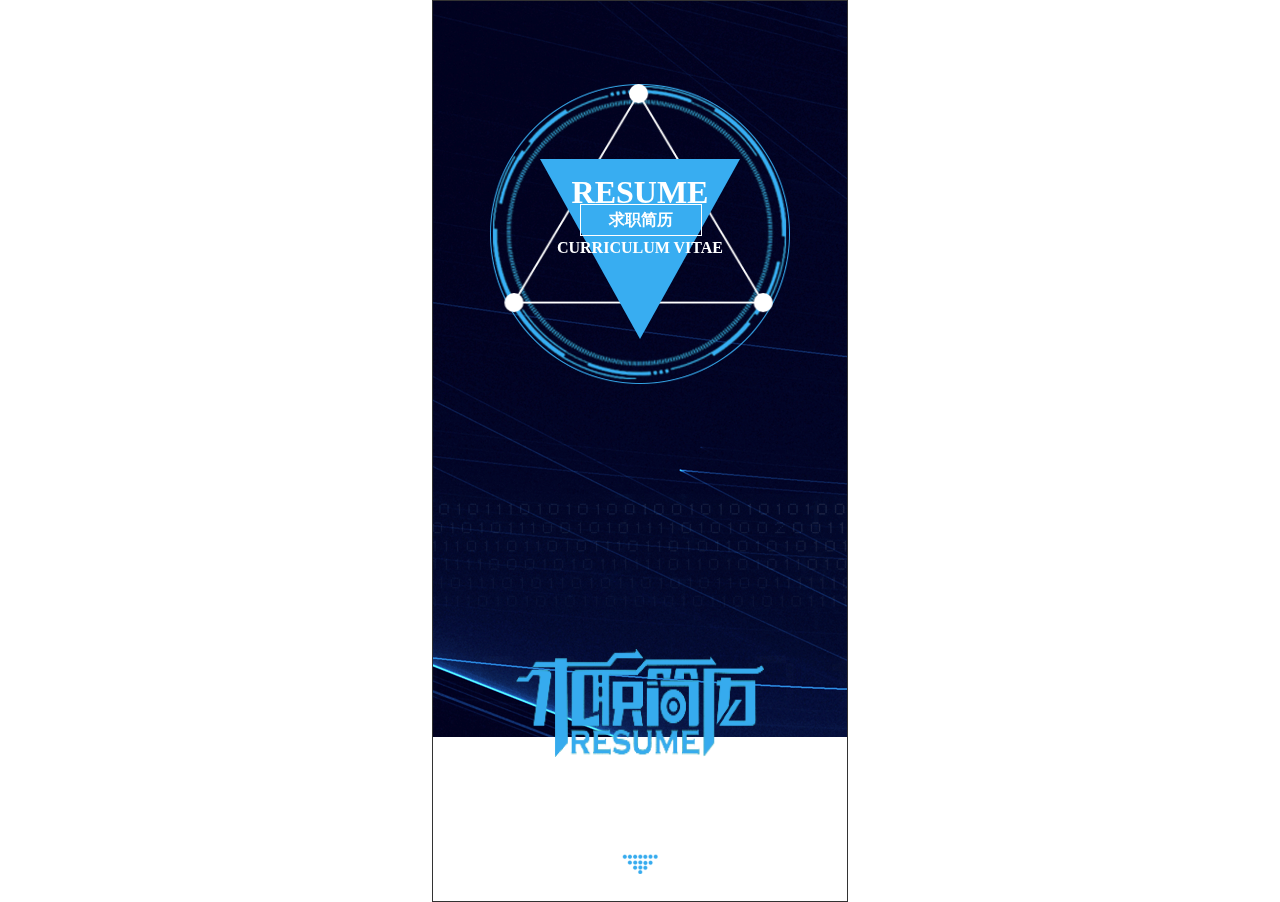
==== index.html @ 49ba06ec "我上传了个人简历" ====
<!DOCTYPE html>
<html>

<head>
    <meta charset="utf-8">
    <!-- SEO  -->
    <!--<meta name="keywords" content="" />
    <meta name="description" content="" />
    <meta name="author" content="" />-->
    <!-- 苹果专用 -->
    <meta name="apple-mobile-web-app-capable" content="yes" />
    <meta name="apple-mobile-web-app-status-bar-style" content="blank" />
    <meta name="format-detection" content="telephone=no" />
    <!-- 简单移动端适配 -->
   	<meta name="viewport" content="width=device-width,initial-scale=1.0,maximum-scale=1.0,user-scalable=no" />
    <!-- 图标 -->
	<!--<link rel="shortcut icon" href="">-->
    
    <title>个人简历</title>
    <link rel="stylesheet" href="./css/animate.min.css">
    <link rel="stylesheet" href="./css/swiper-3.3.1.min.css" />
    <link rel="stylesheet" href="./css/index.css" />
    <link rel="stylesheet" href="./icon/iconfont.css" />
</head>

<body>
	<section id="cont">
		<div class="swiper-container">
		    <div class="swiper-wrapper">
		       	<div class="swiper-slide item1">
		       		<div class="box">
		       			<div>
		       				<span class="ani" swiper-animate-effect="fadeIn" swiper-animate-duration="0.5s" swiper-animate-delay="0.3s">
		       					<canvas id="triangle" width="313" height="313"></canvas>
		       				</span>		       					       					
		       				<div class="ani" swiper-animate-effect="fadeIn" swiper-animate-duration="0.5s" swiper-animate-delay="0.7s"></div>
		       				<h1 class="ani" swiper-animate-effect="fadeInLeft" swiper-animate-duration="0.5s" swiper-animate-delay="1.1s">RESUME</h1>
		       				<p class="ani" swiper-animate-effect="fadeInLeft" swiper-animate-duration="0.5s" swiper-animate-delay="1.5s">求职简历</p>
	       					<p class="ani" swiper-animate-effect="fadeInLeft" swiper-animate-duration="0.5s" swiper-animate-delay="1.9s">CURRICULUM VITAE</p>
		       				
		       			</div>
		       			<img class="rotateBg" src="./img/rotateBg1.png" alt="rotateBg1.png" />
		       		</div>
		       		<img class="theme ani" src="./img/theme.png" alt="thtme.png" swiper-animate-effect="bounceInLeft" swiper-animate-duration="0.5s" swiper-animate-delay="2.3s"/>
		       	</div>
		       	<div class="swiper-slide item2">
		       		<h1>个人简介</h1>
		       		<div class="portrait">
		       			<img class="rotateBg" src="./img/rotateBg2.png" alt="rotateBg2.png" />
		       			<img src="./img/portrait.png" alt="portrait.png" />
		       		</div>		       		
		       		<div class="box">
		       			<div class="frame1 ani" swiper-animate-effect="bounceInLeft" swiper-animate-duration="0.5s" swiper-animate-delay="0.3s"></div>
		       			<div class="frame2 ani" swiper-animate-effect="bounceInUp" swiper-animate-duration="0.5s" swiper-animate-delay="0.6s"></div>
		       			<div class="frame3 ani" swiper-animate-effect="bounceInRight" swiper-animate-duration="0.5s" swiper-animate-delay="0.9s"></div>
		       			<div class="frame4 ani" swiper-animate-effect="bounceInDown" swiper-animate-duration="0.5s" swiper-animate-delay="1.2s"></div>		       			
	       				<p class="ani" swiper-animate-effect="fadeInLeft" swiper-animate-duration="0.5s" swiper-animate-delay="1.7s">姓名： 叶邦檬</p>
	       				<p class="ani" swiper-animate-effect="fadeInRight" swiper-animate-duration="0.5s" swiper-animate-delay="2.0s">学历： 本科</p>
	       				<p class="ani" swiper-animate-effect="fadeInLeft" swiper-animate-duration="0.5s" swiper-animate-delay="2.3s">专业： 计算机科学与技术</p>
	       				<p class="ani" swiper-animate-effect="fadeInRight" swiper-animate-duration="0.5s" swiper-animate-delay="2.6s">毕业院校： 杭州师范大学钱江学院</p>
	       				<p class="ani" swiper-animate-effect="fadeInLeft" swiper-animate-duration="0.5s" swiper-animate-delay="2.9s">工作经验： 1-2年</p>	       						       			
		       		</div>
		       	</div>
		       	<div class="swiper-slide item3">
		       		<h1>专业技能</h1>
		       		<div class="centerBox">
		       			<div></div>
		       		</div>
		       		
		       		<div class="skillBox">
		       			<div>
		       				<span class="ani" swiper-animate-effect="newFlipInY" swiper-animate-duration="0.5s" swiper-animate-delay="0.4s">html5</span>
		       			</div>
		       			<div>
		       				<span class="ani" swiper-animate-effect="newFlipInY" swiper-animate-duration="0.5s" swiper-animate-delay="0.8s">css/css3</span>
		       			</div>
		       			<div>
		       				<span class="ani" swiper-animate-effect="newFlipInY" swiper-animate-duration="0.5s" swiper-animate-delay="1.2s">javascript</span>
		       			</div>
		       			<div>
		       				<span class="ani" swiper-animate-effect="newFlipInY" swiper-animate-duration="0.5s" swiper-animate-delay="1.6s">jQuery</span>		       		
		       			</div>
		       		</div>
		       		<div class="bottomBox"></div>
		       		<div class="dropLine">
		       			<div class="line1"></div>
		       			<div class="line2"></div>
		       			<div class="line3"></div>
		       			<div class="line4"></div>
		       			<div class="line5"></div>
		       			<div class="line6"></div>
		       			<div class="line7"></div>
		       		</div>
		       	</div>
		       	<div class="swiper-slide item4">
		       		<h1>专业技能</h1>
		       		<div class="centerBox">
		       			<div></div>
		       		</div>
		       		
		       		<div class="skillBox">
		       			<div>
		       				<span class="ani" swiper-animate-effect="newFlipInY" swiper-animate-duration="0.5s" swiper-animate-delay="0.4s">swiper</span>
		       			</div>
		       			<div>
		       				<span class="ani" swiper-animate-effect="newFlipInY" swiper-animate-duration="0.5s" swiper-animate-delay="0.8s">gulp</span>
		       			</div>
		       			<div>
		       				<span class="ani" swiper-animate-effect="newFlipInY" swiper-animate-duration="0.5s" swiper-animate-delay="1.2s">bootstrap</span>
		       			</div>
		       			<div>
		       				<span class="ani" swiper-animate-effect="newFlipInY" swiper-animate-duration="0.5s" swiper-animate-delay="1.6s">AngularJs</span>
		       			</div>
		       		</div>
		       		<div class="bottomBox"></div>
		       		<div class="dropLine">
		       			<div class="line1"></div>
		       			<div class="line2"></div>
		       			<div class="line3"></div>
		       			<div class="line4"></div>
		       			<div class="line5"></div>
		       			<div class="line6"></div>
		       			<div class="line7"></div>
		       		</div>
		       	</div>
		       	<div class="swiper-slide item5">
		       		<img class="bg" src="./img/item4_bg.png" alt="item4_bg.png" />
		       		<h1>工作经验</h1>
		       		<div class="box">
		       			<h1 class="ani" swiper-animate-effect="rotateIn" swiper-animate-duration="0.5s" swiper-animate-delay="0.4s">1</h1>		       			
		       		</div>
		       		<span class="ani" swiper-animate-effect="fadeInRight" swiper-animate-duration="0.5s" swiper-animate-delay="0.8s">For example:</span>
		       		<span class="ani" swiper-animate-effect="fadeInLeft" swiper-animate-duration="0.5s" swiper-animate-delay="1.2s">For example:</span>
		       		<span class="ani" swiper-animate-effect="fadeInRight" swiper-animate-duration="0.5s" swiper-animate-delay="1.6s">For example:</span>
		       	</div>
		       	<div class="swiper-slide item6">
		       		<img class="bg" src="./img/item4_bg.png" alt="item4_bg.png" />
		       		<h1>工作经验</h1>		      	
		       		<div class="box">
		       			<h1 class="ani" swiper-animate-effect="rotateIn" swiper-animate-duration="0.5s" swiper-animate-delay="0.4s">2</h1>		       			
		       		</div>
		       		<span class="ani" swiper-animate-effect="fadeInRight" swiper-animate-duration="0.5s" swiper-animate-delay="0.8s">For example:</span>
		       		<span class="ani" swiper-animate-effect="fadeInLeft" swiper-animate-duration="0.5s" swiper-animate-delay="1.2s">For example:</span>
		       		<span class="ani" swiper-animate-effect="fadeInRight" swiper-animate-duration="0.5s" swiper-animate-delay="1.6s">For example:</span>
		       	</div>
		       	<div class="swiper-slide item7">
		       		<img class="bg" src="./img/item5_bg.png" alt="item5_bg.png" />
		       		<h1>联系方式</h1>
		       		<div class="code ani" swiper-animate-effect="bounceIn" swiper-animate-duration="0.5s" swiper-animate-delay="0.3s"></div>
		       		<div class="connection">
		       			<div>
		       				<span class="iconfont ani" swiper-animate-effect="bounceIn" swiper-animate-duration="0.5s" swiper-animate-delay="0.6s">&#xe601;</span>
		       				<p class="ani" swiper-animate-effect="bounceIn" swiper-animate-duration="0.5s" swiper-animate-delay="0.9s">+8615868888888</p>
		       			</div>
		       			<div>
		       				<span class="iconfont ani" swiper-animate-effect="bounceIn" swiper-animate-duration="0.5s" swiper-animate-delay="1.2s">&#xe600;</span>
		       				<p class="ani" swiper-animate-effect="bounceIn" swiper-animate-duration="0.5s" swiper-animate-delay="1.5s">41956666</p>
		       			</div>
		       		</div>
		       	</div>		       
		    </div>
		</div>
		<img id="nextBtn" src="./img/nextBtn.png" alt="nextBtn.png"/>
	</section>
	
    <script src="./js/jquery-1.11.0.js"></script>
    <script src="./js/swiper-3.3.1.jquery.min.js"></script>
	<script src="./js/swiper.animate1.0.2.min.js"></script>	
    <script type="text/javascript">
    	$(document).ready(function(){
    		var mySwiper = new Swiper('.swiper-container',{
    			direction: 'vertical',
    			loop: true,
    			onInit: function(swiper){ //Swiper2.x的初始化是onFirstInit
				    swiperAnimateCache(swiper); //隐藏动画元素 
				    swiperAnimate(swiper); //初始化完成开始动画
			   	}, 
			    onSlideChangeEnd: function(swiper){ 
			    	swiperAnimate(swiper); //每个slide切换结束时也运行当前slide动画			    			    
			  	}
    		});
    		
    		(function(){
    			var myCanvas = document.getElementById('triangle')
    			var drawCanvas = myCanvas.getContext('2d');
    			
    			drawCanvas.lineWidth = 2;
    			drawCanvas.fillStyle = '#fff';
    			drawCanvas.strokeStyle = '#fff';
    			
    			drawCanvas.beginPath();
    			drawCanvas.arc(155,10,10,0,2*Math.PI,true);
    			drawCanvas.moveTo(25,228);
    			drawCanvas.arc(25,228,10,0,2*Math.PI,true);
    			drawCanvas.arc(285,228,10,0,2*Math.PI,true);
    			drawCanvas.fill(); 
 			
    			drawCanvas.beginPath();
    			drawCanvas.moveTo(155,10);
    			drawCanvas.lineTo(25,228);
    			drawCanvas.lineTo(285,228);
    			drawCanvas.closePath();   			
    			drawCanvas.stroke();   						
    		})();    		
    	});    	
    </script>
</body>

</html>
---- css/index.css ----
@charset "UTF-8";
html, body {
  width: 100%;
  height: 100%;
  margin: 0;
  padding: 0;
  border: 0;
  font-family: "微软雅黑";
}

div, p, img, h1, h2, canvas {
  margin: 0;
  padding: 0;
}

img {
  border: 0;
}

@media screen and (min-width: 415px) {
  #cont {
    width: 414px !important;
    height: 736px;
    margin: 0 auto;
    border: 1px solid #333;
  }
}
#cont {
  width: 100%;
  height: 100%;
  min-height: 568px;
  position: relative;
}
#cont .swiper-container {
  width: 100%;
  height: 100%;
  background: url(../img/bg.png) 0 0 no-repeat;
}
#cont #nextBtn {
  width: 36px;
  height: 20px;
  position: absolute;
  left: 50%;
  bottom: 3%;
  margin-left: -18px;
  z-index: 99;
  animation: next 1s ease-in-out infinite;
  -webkit-animation: next 1s ease-in-out infinite;
}
@keyframes next {
  0% {
    transform: translateY(0);
    -ms-transform: translateY(0);
    -webkit-transform: translateY(0);
  }
  50% {
    transform: translateY(10px);
    -ms-transform: translateY(10px);
    -webkit-transform: translateY(10px);
  }
  100% {
    transform: translateY(0);
    -ms-transform: translateY(0);
    -webkit-transform: translateY(0);
  }
}
#cont .swiper-slide {
  width: 100%;
  height: 100%;
  min-height: 568px !important;
  color: #fff;
  position: relative;
}
#cont .item1 {
  color: #0bb6db;
}
#cont .item1 .box {
  width: 300px;
  height: 300px;
  margin: 20%;
  position: absolute;
  left: 50%;
  margin-left: -150px;
}
#cont .item1 .box .rotateBg {
  width: 300px;
  height: 300px;
  animation: rotate 5s linear infinite;
  -webkit-animation: rotate 5s linear infinite;
  -moz-animation: rotate 5s linear infinite;
  -ms-animation: rotate 5s linear infinite;
}
@keyframes rotate {
  0% {
    transform: rotate(0);
    -ms-transform: rotate(0);
    -moz-transform: rotate(0);
    -webkit-transform: rotate(0);
  }
  25% {
    transform: rotate(90deg);
    -ms-transform: rotate(90deg);
    -moz-transform: rotate(90deg);
    -webkit-transform: rotate(90deg);
  }
  50% {
    transform: rotate(180deg);
    -ms-transform: rotate(180deg);
    -moz-transform: rotate(180deg);
    -webkit-transform: rotate(180deg);
  }
  75% {
    transform: rotate(270deg);
    -ms-transform: rotate(270deg);
    -moz-transform: rotate(270deg);
    -webkit-transform: rotate(270deg);
  }
  100% {
    transform: rotate(360deg);
    -ms-transform: translateY(360deg);
    -moz-transform: rotate(360deg);
    -webkit-transform: translateY(360deg);
  }
}
#cont .item1 .box > div {
  width: 100%;
  height: 100%;
  position: absolute;
  z-index: 10;
}
#cont .item1 .box > div span {
  width: 100%;
  height: 100%;
  display: block;
  display: flex;
  flex-flow: column;
}
#cont .item1 .box > div > div {
  width: 0;
  height: 0;
  position: absolute;
  left: 50%;
  margin-left: -100px;
  top: 25%;
  z-index: 20;
  border-top: 180px solid #38adf1;
  border-left: 100px solid transparent;
  border-right: 100px solid transparent;
}
#cont .item1 .box > div h1 {
  width: 100%;
  position: absolute;
  z-index: 30;
  top: 30%;
  color: #fff;
  text-align: center;
}
#cont .item1 .box > div p {
  width: 120px;
  height: 20px;
  z-index: 30;
  text-align: center;
  font-size: 16px;
  font-weight: bold;
  padding: 5px 0;
  color: #fff;
}
#cont .item1 .box > div p:nth-of-type(1) {
  position: absolute;
  left: 50%;
  margin-left: -60px;
  border: 1px solid #fff;
  top: 40%;
}
#cont .item1 .box > div p:nth-of-type(2) {
  width: 200px;
  position: absolute;
  left: 50%;
  margin-left: -100px;
  top: 50%;
}
#cont .item1 .theme {
  width: 60%;
  height: 12%;
  position: absolute;
  top: 72%;
  left: 20%;
}
#cont .item2 {
  color: #0bb6db;
}
#cont .item2 > h1 {
  margin-left: 20px;
  margin-top: 20px;
}
#cont .item2 .portrait {
  width: 210px;
  height: 210px;
  position: absolute;
  left: 50%;
  margin-left: -105px;
  top: 8%;
}
#cont .item2 .portrait .rotateBg {
  width: 100%;
  height: 100%;
  animation: rotate 5s linear infinite;
  -webkit-animation: rotate 5s linear infinite;
  -moz-animation: rotate 5s linear infinite;
  -ms-animation: rotate 5s linear infinite;
}
@keyframes rotate {
  0% {
    transform: rotate(0);
    -ms-transform: rotate(0);
    -moz-transform: rotate(0);
    -webkit-transform: rotate(0);
  }
  25% {
    transform: rotate(90deg);
    -ms-transform: rotate(90deg);
    -moz-transform: rotate(90deg);
    -webkit-transform: rotate(90deg);
  }
  50% {
    transform: rotate(180deg);
    -ms-transform: rotate(180deg);
    -moz-transform: rotate(180deg);
    -webkit-transform: rotate(180deg);
  }
  75% {
    transform: rotate(270deg);
    -ms-transform: rotate(270deg);
    -moz-transform: rotate(270deg);
    -webkit-transform: rotate(270deg);
  }
  100% {
    transform: rotate(360deg);
    -ms-transform: translateY(360deg);
    -moz-transform: rotate(360deg);
    -webkit-transform: translateY(360deg);
  }
}
#cont .item2 .portrait img:nth-of-type(2) {
  position: absolute;
  left: 50%;
  margin-left: -95px;
  top: 10px;
}
#cont .item2 .box {
  width: 80%;
  height: 50%;
  margin-left: 10%;
  position: relative;
  top: 32%;
}
#cont .item2 .box .frame1 {
  width: 100%;
  height: 50px;
  position: absolute;
  top: 0;
  background: url(../img/frame-top.png) 0 0 no-repeat;
}
#cont .item2 .box .frame2 {
  width: 30px;
  height: 100%;
  position: absolute;
  top: 0;
  right: 0;
  background: url(../img/frame-right.png) no-repeat;
  background-position: bottom;
}
#cont .item2 .box .frame3 {
  width: 88%;
  height: 1px;
  position: absolute;
  left: 2px;
  bottom: 0;
  border-top: 1px solid #38ADF1;
}
#cont .item2 .box .frame4 {
  width: 3px;
  height: 100%;
  position: absolute;
  top: 0;
  background: url(../img/frame-left.png) no-repeat;
  background-position: bottom;
}
#cont .item2 .box p {
  width: 90%;
  height: 25px;
  font-size: 14px;
  margin-left: 10%;
  overflow: hidden;
  color: #fff;
}
#cont .item2 .box p:nth-of-type(1) {
  padding-top: 30%;
}
#cont .item2 .box p ~ p {
  margin-top: 15px;
}
#cont .item3, #cont .item4 {
  color: #0bb6db;
}
#cont .item3 > h1, #cont .item4 > h1 {
  margin-left: 20px;
  margin-top: 20px;
}
#cont .item3 .centerBox, #cont .item4 .centerBox {
  width: 130px;
  height: 130px;
  position: absolute;
  top: 50%;
  left: 50%;
  margin-top: -65px;
  margin-left: -64px;
  background: url(../img/item3_bg1.png) 0 0 no-repeat;
}
#cont .item3 .centerBox > div, #cont .item4 .centerBox > div {
  width: 130px;
  height: 130px;
  background: url(../img/rotate1.png);
  position: absolute;
  top: 0;
  left: 0;
  animation: rotate 5s linear infinite;
  -webkit-animation: rotate 5s linear infinite;
  -moz-animation: rotate 5s linear infinite;
  -ms-animation: rotate 5s linear infinite;
}
@keyframes rotate {
  0% {
    transform: rotate(0);
    -ms-transform: rotate(0);
    -moz-transform: rotate(0);
    -webkit-transform: rotate(0);
  }
  25% {
    transform: rotate(90deg);
    -ms-transform: rotate(90deg);
    -moz-transform: rotate(90deg);
    -webkit-transform: rotate(90deg);
  }
  50% {
    transform: rotate(180deg);
    -ms-transform: rotate(180deg);
    -moz-transform: rotate(180deg);
    -webkit-transform: rotate(180deg);
  }
  75% {
    transform: rotate(270deg);
    -ms-transform: rotate(270deg);
    -moz-transform: rotate(270deg);
    -webkit-transform: rotate(270deg);
  }
  100% {
    transform: rotate(360deg);
    -ms-transform: translateY(360deg);
    -moz-transform: rotate(360deg);
    -webkit-transform: translateY(360deg);
  }
}
#cont .item3 .skillBox, #cont .item4 .skillBox {
  width: 86%;
  height: 70%;
  top: 15%;
  left: 7%;
  position: absolute;
}
#cont .item3 .skillBox div, #cont .item4 .skillBox div {
  width: 127px;
  height: 127px;
  background: url(../img/skillBoxBg.png) 0 0 no-repeat;
  position: absolute;
  z-index: 66;
  display: flex;
  justify-content: center;
  align-items: center;
  color: #fff;
  font-size: 20px;
}
#cont .item3 .skillBox div span, #cont .item4 .skillBox div span {
  display: block;
  width: 105px;
  height: 105px;
  text-align: center;
  line-height: 105px;
}
#cont .item3 .skillBox div:nth-of-type(1), #cont .item4 .skillBox div:nth-of-type(1) {
  top: 0;
  left: 0;
}
#cont .item3 .skillBox div:nth-of-type(1) span, #cont .item4 .skillBox div:nth-of-type(1) span {
  background: url(../img/90percent.png) 0 0 no-repeat;
}
#cont .item3 .skillBox div:nth-of-type(2), #cont .item4 .skillBox div:nth-of-type(2) {
  top: 0;
  right: 0;
}
#cont .item3 .skillBox div:nth-of-type(2) span, #cont .item4 .skillBox div:nth-of-type(2) span {
  background: url(../img/90percent.png) 0 0 no-repeat;
}
#cont .item3 .skillBox div:nth-of-type(3), #cont .item4 .skillBox div:nth-of-type(3) {
  left: 0;
  bottom: 0;
}
#cont .item3 .skillBox div:nth-of-type(3) span, #cont .item4 .skillBox div:nth-of-type(3) span {
  background: url(../img/80percent.png) 0 0 no-repeat;
}
#cont .item3 .skillBox div:nth-of-type(4), #cont .item4 .skillBox div:nth-of-type(4) {
  right: 0;
  bottom: 0;
}
#cont .item3 .skillBox div:nth-of-type(4) span, #cont .item4 .skillBox div:nth-of-type(4) span {
  background: url(../img/80percent.png) 0 0 no-repeat;
}
#cont .item3 .bottomBox, #cont .item4 .bottomBox {
  width: 62px;
  height: 142px;
  background: url(../img/item3_bg2.png);
  position: absolute;
  left: 50%;
  margin-left: -31px;
  bottom: 8%;
}
#cont .item3 .dropLine, #cont .item4 .dropLine {
  width: 100%;
  height: 40px;
  position: absolute;
  bottom: 8%;
  display: flex;
  flex-flow: row;
  justify-content: space-around;
  align-items: flex-end;
}
#cont .item3 .dropLine div, #cont .item4 .dropLine div {
  height: 0px;
  width: 1px;
  border-left: 1px solid #00bbec;
}
#cont .item3 .dropLine .line1, #cont .item4 .dropLine .line1 {
  animation: bounceLine 1s ease-in-out 0.5s infinite;
  -webkit-animation: bounceLine 1s ease-in-out 0.5s infinite;
  -moz-animation: bounceLine 1s ease-in-out 0.5s infinite;
  -ms-animation: bounceLine 1s ease-in-out 0.5s infinite;
}
@keyframes bounceLine {
  0% {
    height: 40px;
  }
  50% {
    height: 0px;
  }
  100% {
    height: 40px;
  }
}
#cont .item3 .dropLine .line2, #cont .item4 .dropLine .line2 {
  animation: bounceLine 1s ease-in-out 1s infinite;
  -webkit-animation: bounceLine 1s ease-in-out 1s infinite;
  -moz-animation: bounceLine 1s ease-in-out 1s infinite;
  -ms-animation: bounceLine 1s ease-in-out 1s infinite;
}
@keyframes bounceLine {
  0% {
    height: 40px;
  }
  50% {
    height: 0px;
  }
  100% {
    height: 40px;
  }
}
#cont .item3 .dropLine .line3, #cont .item4 .dropLine .line3 {
  animation: bounceLine 1s ease-in-out 1.5s infinite;
  -webkit-animation: bounceLine 1s ease-in-out 1.5s infinite;
  -moz-animation: bounceLine 1s ease-in-out 1.5s infinite;
  -ms-animation: bounceLine 1s ease-in-out 1.5s infinite;
}
@keyframes bounceLine {
  0% {
    height: 40px;
  }
  50% {
    height: 0px;
  }
  100% {
    height: 40px;
  }
}
#cont .item3 .dropLine .line4, #cont .item4 .dropLine .line4 {
  animation: bounceLine 1s ease-in-out 2s infinite;
  -webkit-animation: bounceLine 1s ease-in-out 2s infinite;
  -moz-animation: bounceLine 1s ease-in-out 2s infinite;
  -ms-animation: bounceLine 1s ease-in-out 2s infinite;
}
@keyframes bounceLine {
  0% {
    height: 40px;
  }
  50% {
    height: 0px;
  }
  100% {
    height: 40px;
  }
}
#cont .item3 .dropLine .line5, #cont .item4 .dropLine .line5 {
  animation: bounceLine 1s ease-in-out 2.5s infinite;
  -webkit-animation: bounceLine 1s ease-in-out 2.5s infinite;
  -moz-animation: bounceLine 1s ease-in-out 2.5s infinite;
  -ms-animation: bounceLine 1s ease-in-out 2.5s infinite;
}
@keyframes bounceLine {
  0% {
    height: 40px;
  }
  50% {
    height: 0px;
  }
  100% {
    height: 40px;
  }
}
#cont .item3 .dropLine .line6, #cont .item4 .dropLine .line6 {
  animation: bounceLine 1s ease-in-out 3s infinite;
  -webkit-animation: bounceLine 1s ease-in-out 3s infinite;
  -moz-animation: bounceLine 1s ease-in-out 3s infinite;
  -ms-animation: bounceLine 1s ease-in-out 3s infinite;
}
@keyframes bounceLine {
  0% {
    height: 40px;
  }
  50% {
    height: 0px;
  }
  100% {
    height: 40px;
  }
}
#cont .item3 .dropLine .line7, #cont .item4 .dropLine .line7 {
  animation: bounceLine 1s ease-in-out 3.5s infinite;
  -webkit-animation: bounceLine 1s ease-in-out 3.5s infinite;
  -moz-animation: bounceLine 1s ease-in-out 3.5s infinite;
  -ms-animation: bounceLine 1s ease-in-out 3.5s infinite;
}
@keyframes bounceLine {
  0% {
    height: 40px;
  }
  50% {
    height: 0px;
  }
  100% {
    height: 40px;
  }
}
#cont .item4 .skillBox > div:nth-of-type(1) span {
  background: url(../img/80percent.png) 0 0 no-repeat;
}
#cont .item4 .skillBox > div:nth-of-type(2) span {
  background: url(../img/75percent.png) 0 0 no-repeat;
}
#cont .item4 .skillBox > div:nth-of-type(3) span {
  background: url(../img/50percent.png) 0 0 no-repeat;
}
#cont .item4 .skillBox > div:nth-of-type(4) span {
  background: url(../img/50percent.png) 0 0 no-repeat;
}
#cont .item5, #cont .item6 {
  color: #0bb6db;
}
#cont .item5 .bg, #cont .item6 .bg {
  width: 100%;
  height: 100%;
  position: absolute;
  z-index: -9;
}
#cont .item5 > h1, #cont .item6 > h1 {
  color: #0bb6db;
  margin-left: 20px;
  margin-top: 20px;
}
#cont .item5 .box, #cont .item6 .box {
  width: 65px;
  height: 65px;
  background: url(../img/rotateBg3.png) 0 0 no-repeat;
  position: absolute;
  display: inline-flex;
  justify-content: center;
  align-items: center;
  animation: rotate 5s linear infinite;
  -webkit-animation: rotate 5s linear infinite;
  -moz-animation: rotate 5s linear infinite;
  -ms-animation: rotate 5s linear infinite;
}
@keyframes rotate {
  0% {
    transform: rotate(0);
    -ms-transform: rotate(0);
    -moz-transform: rotate(0);
    -webkit-transform: rotate(0);
  }
  25% {
    transform: rotate(90deg);
    -ms-transform: rotate(90deg);
    -moz-transform: rotate(90deg);
    -webkit-transform: rotate(90deg);
  }
  50% {
    transform: rotate(180deg);
    -ms-transform: rotate(180deg);
    -moz-transform: rotate(180deg);
    -webkit-transform: rotate(180deg);
  }
  75% {
    transform: rotate(270deg);
    -ms-transform: rotate(270deg);
    -moz-transform: rotate(270deg);
    -webkit-transform: rotate(270deg);
  }
  100% {
    transform: rotate(360deg);
    -ms-transform: translateY(360deg);
    -moz-transform: rotate(360deg);
    -webkit-transform: translateY(360deg);
  }
}
#cont .item5 .box h1, #cont .item6 .box h1 {
  font-size: 32px;
}
#cont .item5 > div, #cont .item6 > div {
  top: 24%;
  left: 16%;
}
#cont .item5 span, #cont .item6 span {
  display: block;
  position: absolute;
  color: #fff;
}
#cont .item5 span:nth-of-type(1), #cont .item6 span:nth-of-type(1) {
  left: 38%;
  top: 19%;
}
#cont .item5 span:nth-of-type(2), #cont .item6 span:nth-of-type(2) {
  left: 10%;
  top: 39%;
}
#cont .item5 span:nth-of-type(3), #cont .item6 span:nth-of-type(3) {
  left: 17%;
  top: 61%;
}
#cont .item6 > div {
  top: 40%;
  left: 75%;
}
#cont .item7 {
  color: #0bb6db;
}
#cont .item7 .bg {
  width: 100%;
  height: 100%;
  position: absolute;
  z-index: -9;
}
#cont .item7 h1 {
  margin-left: 20px;
  margin-top: 20px;
}
#cont .item7 .code {
  width: 164px;
  height: 164px;
  background-color: #0bb6db;
  position: absolute;
  left: 50%;
  margin-left: -82px;
  top: 36%;
}
#cont .item7 .connection {
  height: 15%;
  position: absolute;
  left: 29%;
  top: 68%;
  display: flex;
  flex-flow: column;
  justify-content: space-around;
}
#cont .item7 .connection div {
  display: flex;
  flex-flow: row;
  justify-content: flex-start;
  align-items: center;
}
#cont .item7 .connection div span {
  font-size: 30px;
}
#cont .item7 .connection div p {
  padding-left: 10px;
}
---- icon/iconfont.css ----
@font-face {font-family: "iconfont";
  src: url('iconfont.eot?t=1476604559'); /* IE9*/
  src: url('iconfont.eot?t=1476604559#iefix') format('embedded-opentype'), /* IE6-IE8 */
  url('iconfont.woff?t=1476604559') format('woff'), /* chrome, firefox */
  url('iconfont.ttf?t=1476604559') format('truetype'), /* chrome, firefox, opera, Safari, Android, iOS 4.2+*/
  url('iconfont.svg?t=1476604559#iconfont') format('svg'); /* iOS 4.1- */
}

.iconfont {
  font-family:"iconfont" !important;
  font-size:16px;
  font-style:normal;
  -webkit-font-smoothing: antialiased;
  -webkit-text-stroke-width: 0.2px;
  -moz-osx-font-smoothing: grayscale;
}
.icon-qq:before { content: "\e600"; }
.icon-shouji:before { content: "\e601"; }
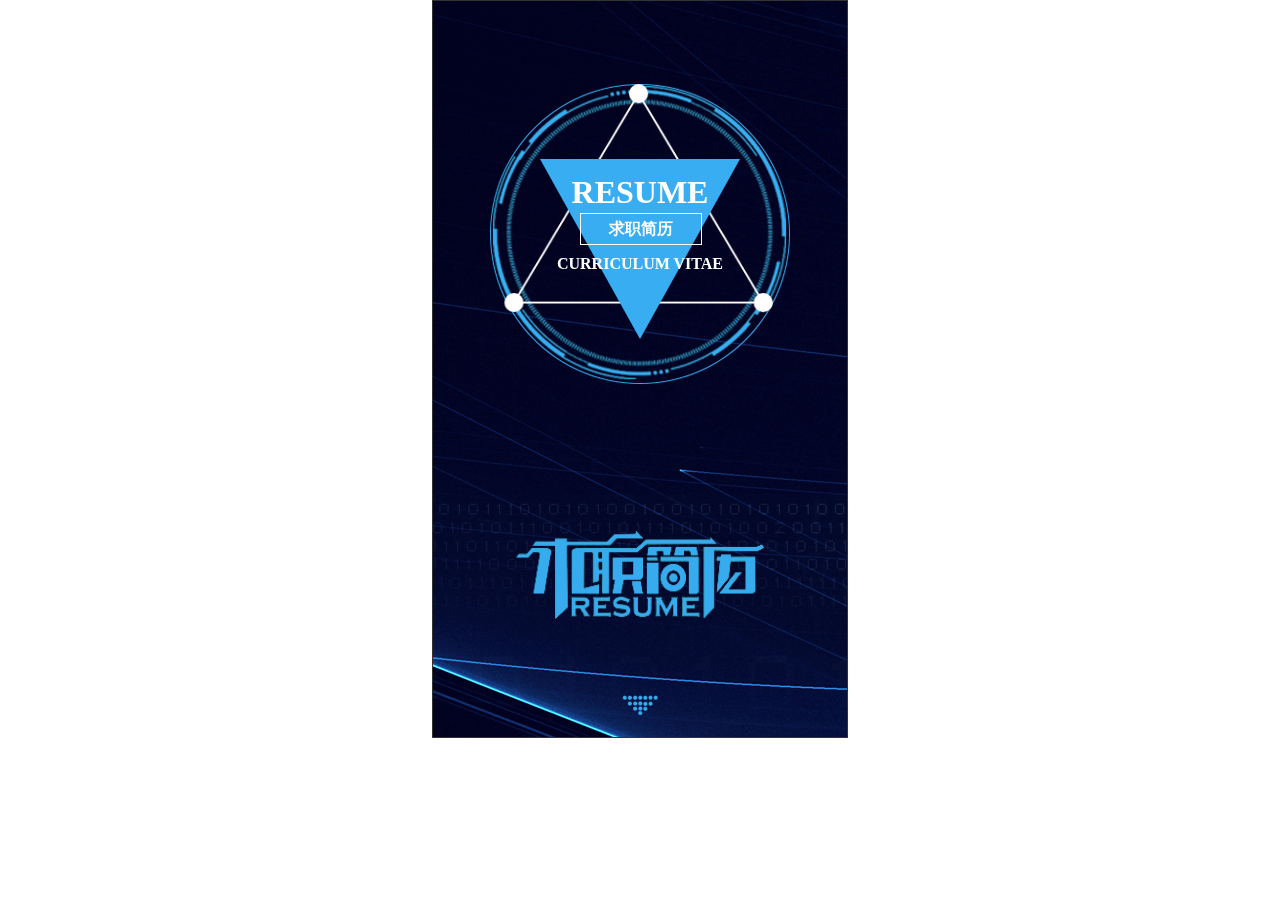
==== commit d9bc7646: "修改了主页和样式的部分内容，解决了显示高度问题" ====
--- a/index.html
+++ b/index.html
@@ -58,7 +58,7 @@
 	       				<p class="ani" swiper-animate-effect="fadeInRight" swiper-animate-duration="0.5s" swiper-animate-delay="2.0s">学历： 本科</p>
 	       				<p class="ani" swiper-animate-effect="fadeInLeft" swiper-animate-duration="0.5s" swiper-animate-delay="2.3s">专业： 计算机科学与技术</p>
 	       				<p class="ani" swiper-animate-effect="fadeInRight" swiper-animate-duration="0.5s" swiper-animate-delay="2.6s">毕业院校： 杭州师范大学钱江学院</p>
-	       				<p class="ani" swiper-animate-effect="fadeInLeft" swiper-animate-duration="0.5s" swiper-animate-delay="2.9s">工作经验： 1-2年</p>	       						       			
+	       				<p class="ani" swiper-animate-effect="fadeInLeft" swiper-animate-duration="0.5s" swiper-animate-delay="2.9s">工作经验： 1-2年</p>
 		       		</div>
 		       	</div>
 		       	<div class="swiper-slide item3">
--- a/css/index.css
+++ b/css/index.css
@@ -20,7 +20,7 @@
 @media screen and (min-width: 415px) {
   #cont {
     width: 414px !important;
-    height: 736px;
+    height: 736px !important;
     margin: 0 auto;
     border: 1px solid #333;
   }
@@ -89,13 +89,21 @@
   -webkit-animation: rotate 5s linear infinite;
   -moz-animation: rotate 5s linear infinite;
   -ms-animation: rotate 5s linear infinite;
+  transform: transition3d(0, 0, 0);
+  -webkit-transform: transition3d(0, 0, 0);
+  -moz-transform: transition3d(0, 0, 0);
+  -ms-transform: transition3d(0, 0, 0);
+  transform: translateZ(0);
+  -webkit-transform: translateZ(0);
+  -moz-transform: translateZ(0);
+  -ms-transform: translateZ(0);
 }
 @keyframes rotate {
   0% {
-    transform: rotate(0);
-    -ms-transform: rotate(0);
-    -moz-transform: rotate(0);
-    -webkit-transform: rotate(0);
+    transform: rotate(0deg);
+    -ms-transform: rotate(0deg);
+    -moz-transform: rotate(0deg);
+    -webkit-transform: rotate(0deg);
   }
   25% {
     transform: rotate(90deg);
@@ -117,9 +125,9 @@
   }
   100% {
     transform: rotate(360deg);
-    -ms-transform: translateY(360deg);
+    -ms-transform: rotate(360deg);
     -moz-transform: rotate(360deg);
-    -webkit-transform: translateY(360deg);
+    -webkit-transform: rotate(360deg);
   }
 }
 #cont .item1 .box > div {
@@ -158,6 +166,7 @@
 #cont .item1 .box > div p {
   width: 120px;
   height: 20px;
+  line-height: 20px;
   z-index: 30;
   text-align: center;
   font-size: 16px;
@@ -170,14 +179,14 @@
   left: 50%;
   margin-left: -60px;
   border: 1px solid #fff;
-  top: 40%;
+  top: 43%;
 }
 #cont .item1 .box > div p:nth-of-type(2) {
   width: 200px;
   position: absolute;
   left: 50%;
   margin-left: -100px;
-  top: 50%;
+  top: 55%;
 }
 #cont .item1 .theme {
   width: 60%;
@@ -208,13 +217,21 @@
   -webkit-animation: rotate 5s linear infinite;
   -moz-animation: rotate 5s linear infinite;
   -ms-animation: rotate 5s linear infinite;
+  transform: transition3d(0, 0, 0);
+  -webkit-transform: transition3d(0, 0, 0);
+  -moz-transform: transition3d(0, 0, 0);
+  -ms-transform: transition3d(0, 0, 0);
+  transform: translateZ(0);
+  -webkit-transform: translateZ(0);
+  -moz-transform: translateZ(0);
+  -ms-transform: translateZ(0);
 }
 @keyframes rotate {
   0% {
-    transform: rotate(0);
-    -ms-transform: rotate(0);
-    -moz-transform: rotate(0);
-    -webkit-transform: rotate(0);
+    transform: rotate(0deg);
+    -ms-transform: rotate(0deg);
+    -moz-transform: rotate(0deg);
+    -webkit-transform: rotate(0deg);
   }
   25% {
     transform: rotate(90deg);
@@ -236,9 +253,9 @@
   }
   100% {
     transform: rotate(360deg);
-    -ms-transform: translateY(360deg);
+    -ms-transform: rotate(360deg);
     -moz-transform: rotate(360deg);
-    -webkit-transform: translateY(360deg);
+    -webkit-transform: rotate(360deg);
   }
 }
 #cont .item2 .portrait img:nth-of-type(2) {
@@ -328,13 +345,21 @@
   -webkit-animation: rotate 5s linear infinite;
   -moz-animation: rotate 5s linear infinite;
   -ms-animation: rotate 5s linear infinite;
+  transform: transition3d(0, 0, 0);
+  -webkit-transform: transition3d(0, 0, 0);
+  -moz-transform: transition3d(0, 0, 0);
+  -ms-transform: transition3d(0, 0, 0);
+  transform: translateZ(0);
+  -webkit-transform: translateZ(0);
+  -moz-transform: translateZ(0);
+  -ms-transform: translateZ(0);
 }
 @keyframes rotate {
   0% {
-    transform: rotate(0);
-    -ms-transform: rotate(0);
-    -moz-transform: rotate(0);
-    -webkit-transform: rotate(0);
+    transform: rotate(0deg);
+    -ms-transform: rotate(0deg);
+    -moz-transform: rotate(0deg);
+    -webkit-transform: rotate(0deg);
   }
   25% {
     transform: rotate(90deg);
@@ -356,9 +381,9 @@
   }
   100% {
     transform: rotate(360deg);
-    -ms-transform: translateY(360deg);
+    -ms-transform: rotate(360deg);
     -moz-transform: rotate(360deg);
-    -webkit-transform: translateY(360deg);
+    -webkit-transform: rotate(360deg);
   }
 }
 #cont .item3 .skillBox, #cont .item4 .skillBox {
@@ -596,13 +621,21 @@
   -webkit-animation: rotate 5s linear infinite;
   -moz-animation: rotate 5s linear infinite;
   -ms-animation: rotate 5s linear infinite;
+  transform: transition3d(0, 0, 0);
+  -webkit-transform: transition3d(0, 0, 0);
+  -moz-transform: transition3d(0, 0, 0);
+  -ms-transform: transition3d(0, 0, 0);
+  transform: translateZ(0);
+  -webkit-transform: translateZ(0);
+  -moz-transform: translateZ(0);
+  -ms-transform: translateZ(0);
 }
 @keyframes rotate {
   0% {
-    transform: rotate(0);
-    -ms-transform: rotate(0);
-    -moz-transform: rotate(0);
-    -webkit-transform: rotate(0);
+    transform: rotate(0deg);
+    -ms-transform: rotate(0deg);
+    -moz-transform: rotate(0deg);
+    -webkit-transform: rotate(0deg);
   }
   25% {
     transform: rotate(90deg);
@@ -624,9 +657,9 @@
   }
   100% {
     transform: rotate(360deg);
-    -ms-transform: translateY(360deg);
+    -ms-transform: rotate(360deg);
     -moz-transform: rotate(360deg);
-    -webkit-transform: translateY(360deg);
+    -webkit-transform: rotate(360deg);
   }
 }
 #cont .item5 .box h1, #cont .item6 .box h1 {
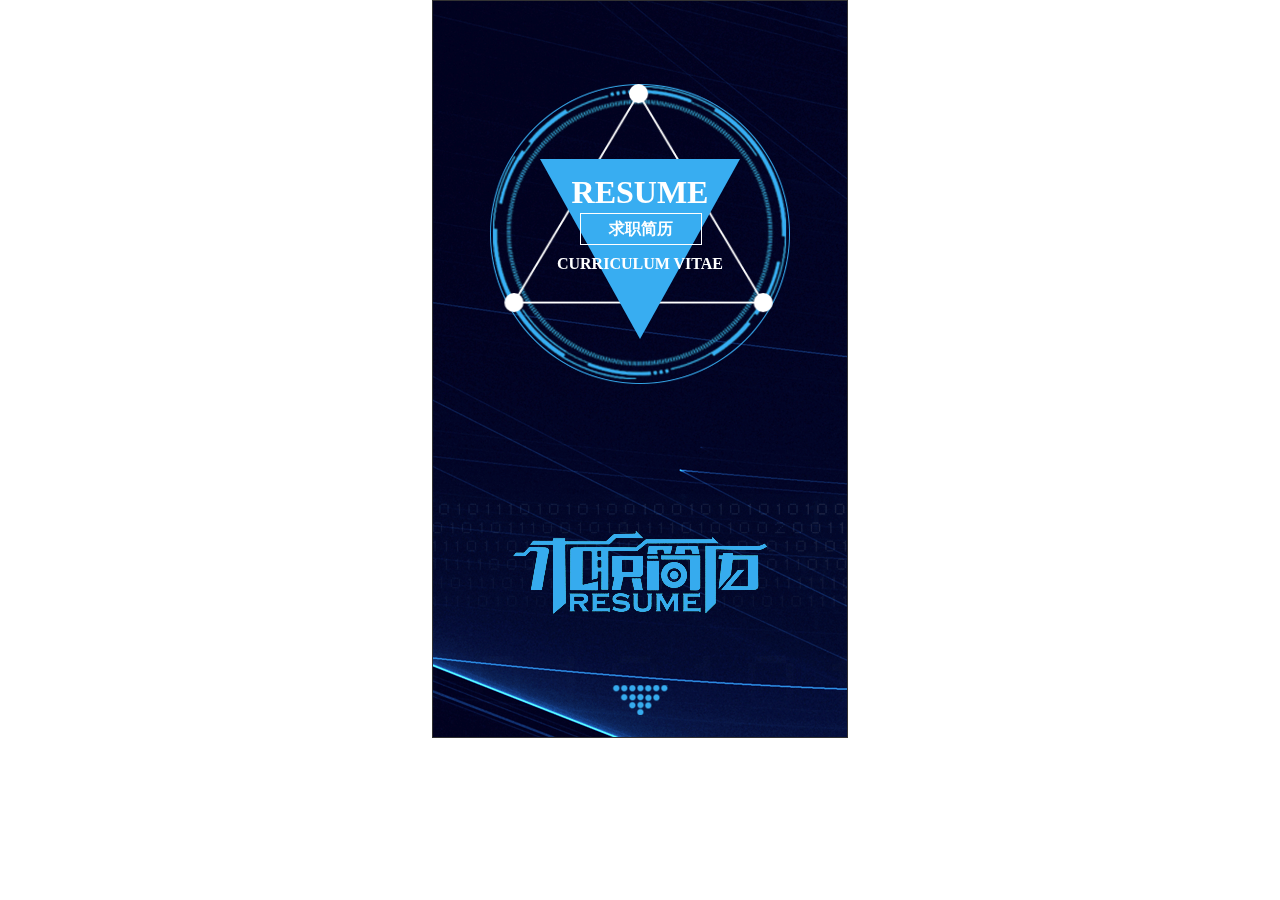
==== commit 7810bf8a: "修改了主页及部分样式，对图片进行了整合处理" ====
--- a/index.html
+++ b/index.html
@@ -39,49 +39,50 @@
 	       					<p class="ani" swiper-animate-effect="fadeInLeft" swiper-animate-duration="0.5s" swiper-animate-delay="1.9s">CURRICULUM VITAE</p>
 		       				
 		       			</div>
-		       			<img class="rotateBg" src="./img/rotateBg1.png" alt="rotateBg1.png" />
-		       		</div>
-		       		<img class="theme ani" src="./img/theme.png" alt="thtme.png" swiper-animate-effect="bounceInLeft" swiper-animate-duration="0.5s" swiper-animate-delay="2.3s"/>
+		       			<span class="circleBg"></span>
+		       		</div>
+		       		<span class="othersBg ani" swiper-animate-effect="fadeInLeft" swiper-animate-duration="0.5s" swiper-animate-delay="2.3s"></span>
 		       	</div>
 		       	<div class="swiper-slide item2">
 		       		<h1>个人简介</h1>
 		       		<div class="portrait">
-		       			<img class="rotateBg" src="./img/rotateBg2.png" alt="rotateBg2.png" />
+		       			<span class="circleBg"></span>	       					       		
 		       			<img src="./img/portrait.png" alt="portrait.png" />
 		       		</div>		       		
 		       		<div class="box">
-		       			<div class="frame1 ani" swiper-animate-effect="bounceInLeft" swiper-animate-duration="0.5s" swiper-animate-delay="0.3s"></div>
-		       			<div class="frame2 ani" swiper-animate-effect="bounceInUp" swiper-animate-duration="0.5s" swiper-animate-delay="0.6s"></div>
-		       			<div class="frame3 ani" swiper-animate-effect="bounceInRight" swiper-animate-duration="0.5s" swiper-animate-delay="0.9s"></div>
-		       			<div class="frame4 ani" swiper-animate-effect="bounceInDown" swiper-animate-duration="0.5s" swiper-animate-delay="1.2s"></div>		       			
-	       				<p class="ani" swiper-animate-effect="fadeInLeft" swiper-animate-duration="0.5s" swiper-animate-delay="1.7s">姓名： 叶邦檬</p>
-	       				<p class="ani" swiper-animate-effect="fadeInRight" swiper-animate-duration="0.5s" swiper-animate-delay="2.0s">学历： 本科</p>
-	       				<p class="ani" swiper-animate-effect="fadeInLeft" swiper-animate-duration="0.5s" swiper-animate-delay="2.3s">专业： 计算机科学与技术</p>
-	       				<p class="ani" swiper-animate-effect="fadeInRight" swiper-animate-duration="0.5s" swiper-animate-delay="2.6s">毕业院校： 杭州师范大学钱江学院</p>
-	       				<p class="ani" swiper-animate-effect="fadeInLeft" swiper-animate-duration="0.5s" swiper-animate-delay="2.9s">工作经验： 1-2年</p>
-		       		</div>
-		       	</div>
+		       			<!--<div class="frame1 ani othersBg" swiper-animate-effect="bounceInLeft" swiper-animate-duration="0.5s" swiper-animate-delay="0.3s"></div>
+		       			<div class="frame2 ani othersBg" swiper-animate-effect="bounceInUp" swiper-animate-duration="0.5s" swiper-animate-delay="0.6s"></div>
+		       			<div class="frame3 ani othersBg" swiper-animate-effect="bounceInRight" swiper-animate-duration="0.5s" swiper-animate-delay="0.9s"></div>
+		       			<div class="frame4 ani othersBg" swiper-animate-effect="bounceInDown" swiper-animate-duration="0.5s" swiper-animate-delay="1.2s"></div>		       			-->
+	       				<p class="ani" swiper-animate-effect="fadeInLeft" swiper-animate-duration="0.5s" swiper-animate-delay="0.4s">姓名： 叶邦檬</p>
+	       				<p class="ani" swiper-animate-effect="fadeInRight" swiper-animate-duration="0.5s" swiper-animate-delay="0.8s">学历： 本科</p>
+	       				<p class="ani" swiper-animate-effect="fadeInLeft" swiper-animate-duration="0.5s" swiper-animate-delay="1.2s">专业： 计算机科学与技术</p>
+	       				<p class="ani" swiper-animate-effect="fadeInRight" swiper-animate-duration="0.5s" swiper-animate-delay="1.6s">毕业院校： 杭州师范大学钱江学院</p>
+	       				<p class="ani" swiper-animate-effect="fadeInLeft" swiper-animate-duration="0.5s" swiper-animate-delay="2.0s">工作经验： 1-2年</p>
+		       		</div>
+		       	</div>
+		       	
 		       	<div class="swiper-slide item3">
 		       		<h1>专业技能</h1>
-		       		<div class="centerBox">
+		       		<div class="centerBox  circleBg">
 		       			<div></div>
 		       		</div>
 		       		
 		       		<div class="skillBox">
-		       			<div>
+		       			<div class="circleBg">
 		       				<span class="ani" swiper-animate-effect="newFlipInY" swiper-animate-duration="0.5s" swiper-animate-delay="0.4s">html5</span>
 		       			</div>
-		       			<div>
+		       			<div class="circleBg">
 		       				<span class="ani" swiper-animate-effect="newFlipInY" swiper-animate-duration="0.5s" swiper-animate-delay="0.8s">css/css3</span>
 		       			</div>
-		       			<div>
+		       			<div class="circleBg">
 		       				<span class="ani" swiper-animate-effect="newFlipInY" swiper-animate-duration="0.5s" swiper-animate-delay="1.2s">javascript</span>
-		       			</div>
-		       			<div>
+		       			</div class="circleBg">
+		       			<div class="circleBg">
 		       				<span class="ani" swiper-animate-effect="newFlipInY" swiper-animate-duration="0.5s" swiper-animate-delay="1.6s">jQuery</span>		       		
 		       			</div>
 		       		</div>
-		       		<div class="bottomBox"></div>
+		       		<div class="bottomBox othersBg"></div>
 		       		<div class="dropLine">
 		       			<div class="line1"></div>
 		       			<div class="line2"></div>
@@ -91,28 +92,28 @@
 		       			<div class="line6"></div>
 		       			<div class="line7"></div>
 		       		</div>
-		       	</div>
+		       	</div>		       			       	
 		       	<div class="swiper-slide item4">
 		       		<h1>专业技能</h1>
-		       		<div class="centerBox">
+		       		<div class="centerBox circleBg">
 		       			<div></div>
 		       		</div>
 		       		
 		       		<div class="skillBox">
-		       			<div>
+		       			<div  class="circleBg">
 		       				<span class="ani" swiper-animate-effect="newFlipInY" swiper-animate-duration="0.5s" swiper-animate-delay="0.4s">swiper</span>
 		       			</div>
-		       			<div>
+		       			<div  class="circleBg">
 		       				<span class="ani" swiper-animate-effect="newFlipInY" swiper-animate-duration="0.5s" swiper-animate-delay="0.8s">gulp</span>
 		       			</div>
-		       			<div>
+		       			<div  class="circleBg">
 		       				<span class="ani" swiper-animate-effect="newFlipInY" swiper-animate-duration="0.5s" swiper-animate-delay="1.2s">bootstrap</span>
 		       			</div>
-		       			<div>
+		       			<div  class="circleBg">
 		       				<span class="ani" swiper-animate-effect="newFlipInY" swiper-animate-duration="0.5s" swiper-animate-delay="1.6s">AngularJs</span>
 		       			</div>
 		       		</div>
-		       		<div class="bottomBox"></div>
+		       		<div class="bottomBox othersBg"></div>
 		       		<div class="dropLine">
 		       			<div class="line1"></div>
 		       			<div class="line2"></div>
@@ -126,7 +127,7 @@
 		       	<div class="swiper-slide item5">
 		       		<img class="bg" src="./img/item4_bg.png" alt="item4_bg.png" />
 		       		<h1>工作经验</h1>
-		       		<div class="box">
+		       		<div class="box circleBg">
 		       			<h1 class="ani" swiper-animate-effect="rotateIn" swiper-animate-duration="0.5s" swiper-animate-delay="0.4s">1</h1>		       			
 		       		</div>
 		       		<span class="ani" swiper-animate-effect="fadeInRight" swiper-animate-duration="0.5s" swiper-animate-delay="0.8s">For example:</span>
@@ -136,7 +137,7 @@
 		       	<div class="swiper-slide item6">
 		       		<img class="bg" src="./img/item4_bg.png" alt="item4_bg.png" />
 		       		<h1>工作经验</h1>		      	
-		       		<div class="box">
+		       		<div class="box circleBg">
 		       			<h1 class="ani" swiper-animate-effect="rotateIn" swiper-animate-duration="0.5s" swiper-animate-delay="0.4s">2</h1>		       			
 		       		</div>
 		       		<span class="ani" swiper-animate-effect="fadeInRight" swiper-animate-duration="0.5s" swiper-animate-delay="0.8s">For example:</span>
@@ -159,15 +160,14 @@
 		       		</div>
 		       	</div>		       
 		    </div>
-		</div>
-		<img id="nextBtn" src="./img/nextBtn.png" alt="nextBtn.png"/>
+		</div>		
+		<span id="nextBtn" class="othersBg"></span>
 	</section>
-	
-    <script src="./js/jquery-1.11.0.js"></script>
-    <script src="./js/swiper-3.3.1.jquery.min.js"></script>
+	<!--<script src="js/jquery-1.11.0.js"></script>-->
+    <script src="./js/swiper-3.3.1.min.js"></script>
 	<script src="./js/swiper.animate1.0.2.min.js"></script>	
     <script type="text/javascript">
-    	$(document).ready(function(){
+    	window.onload = function(){
     		var mySwiper = new Swiper('.swiper-container',{
     			direction: 'vertical',
     			loop: true,
@@ -202,7 +202,7 @@
     			drawCanvas.closePath();   			
     			drawCanvas.stroke();   						
     		})();    		
-    	});    	
+    	};    	
     </script>
 </body>
 
--- a/css/index.css
+++ b/css/index.css
@@ -36,14 +36,23 @@
   height: 100%;
   background: url(../img/bg.png) 0 0 no-repeat;
 }
+#cont .swiper-container .circleBg {
+  display: block;
+  background: url(../img/circle_Bg.png) 0 0 no-repeat;
+}
+#cont .swiper-container .othersBg {
+  display: block;
+  background: url(../img/others_Bg.png) 0 0 no-repeat;
+}
 #cont #nextBtn {
-  width: 36px;
-  height: 20px;
+  width: 56px;
+  height: 30px;
   position: absolute;
   left: 50%;
   bottom: 3%;
-  margin-left: -18px;
+  margin-left: -28px;
   z-index: 99;
+  background: url(../img/others_Bg.png) 0 -83px no-repeat;
   animation: next 1s ease-in-out infinite;
   -webkit-animation: next 1s ease-in-out infinite;
 }
@@ -82,13 +91,13 @@
   left: 50%;
   margin-left: -150px;
 }
-#cont .item1 .box .rotateBg {
+#cont .item1 .box .circleBg {
   width: 300px;
   height: 300px;
   animation: rotate 5s linear infinite;
-  -webkit-animation: rotate 5s linear infinite;
-  -moz-animation: rotate 5s linear infinite;
-  -ms-animation: rotate 5s linear infinite;
+  -webkit-animation: rotate 5s linear 1s infinite;
+  -moz-animation: rotate 5s linear 1s infinite;
+  -ms-animation: rotate 5s linear 1s infinite;
   transform: transition3d(0, 0, 0);
   -webkit-transform: transition3d(0, 0, 0);
   -moz-transform: transition3d(0, 0, 0);
@@ -188,12 +197,14 @@
   margin-left: -100px;
   top: 55%;
 }
-#cont .item1 .theme {
-  width: 60%;
-  height: 12%;
+#cont .item1 .othersBg {
+  width: 254px;
+  height: 83px;
+  background-position: 0 0;
   position: absolute;
   top: 72%;
-  left: 20%;
+  left: 50%;
+  margin-left: -127px;
 }
 #cont .item2 {
   color: #0bb6db;
@@ -210,13 +221,14 @@
   margin-left: -105px;
   top: 8%;
 }
-#cont .item2 .portrait .rotateBg {
-  width: 100%;
-  height: 100%;
+#cont .item2 .portrait .circleBg {
+  width: 100%;
+  height: 100%;
+  background-position: -300px 0;
   animation: rotate 5s linear infinite;
-  -webkit-animation: rotate 5s linear infinite;
-  -moz-animation: rotate 5s linear infinite;
-  -ms-animation: rotate 5s linear infinite;
+  -webkit-animation: rotate 5s linear 1s infinite;
+  -moz-animation: rotate 5s linear 1s infinite;
+  -ms-animation: rotate 5s linear 1s infinite;
   transform: transition3d(0, 0, 0);
   -webkit-transform: transition3d(0, 0, 0);
   -moz-transform: transition3d(0, 0, 0);
@@ -258,7 +270,7 @@
     -webkit-transform: rotate(360deg);
   }
 }
-#cont .item2 .portrait img:nth-of-type(2) {
+#cont .item2 .portrait img {
   position: absolute;
   left: 50%;
   margin-left: -95px;
@@ -270,38 +282,6 @@
   margin-left: 10%;
   position: relative;
   top: 32%;
-}
-#cont .item2 .box .frame1 {
-  width: 100%;
-  height: 50px;
-  position: absolute;
-  top: 0;
-  background: url(../img/frame-top.png) 0 0 no-repeat;
-}
-#cont .item2 .box .frame2 {
-  width: 30px;
-  height: 100%;
-  position: absolute;
-  top: 0;
-  right: 0;
-  background: url(../img/frame-right.png) no-repeat;
-  background-position: bottom;
-}
-#cont .item2 .box .frame3 {
-  width: 88%;
-  height: 1px;
-  position: absolute;
-  left: 2px;
-  bottom: 0;
-  border-top: 1px solid #38ADF1;
-}
-#cont .item2 .box .frame4 {
-  width: 3px;
-  height: 100%;
-  position: absolute;
-  top: 0;
-  background: url(../img/frame-left.png) no-repeat;
-  background-position: bottom;
 }
 #cont .item2 .box p {
   width: 90%;
@@ -332,19 +312,17 @@
   left: 50%;
   margin-top: -65px;
   margin-left: -64px;
-  background: url(../img/item3_bg1.png) 0 0 no-repeat;
+  background-position: 0 -300px;
 }
 #cont .item3 .centerBox > div, #cont .item4 .centerBox > div {
   width: 130px;
   height: 130px;
-  background: url(../img/rotate1.png);
-  position: absolute;
   top: 0;
   left: 0;
   animation: rotate 5s linear infinite;
-  -webkit-animation: rotate 5s linear infinite;
-  -moz-animation: rotate 5s linear infinite;
-  -ms-animation: rotate 5s linear infinite;
+  -webkit-animation: rotate 5s linear 1s infinite;
+  -moz-animation: rotate 5s linear 1s infinite;
+  -ms-animation: rotate 5s linear 1s infinite;
   transform: transition3d(0, 0, 0);
   -webkit-transform: transition3d(0, 0, 0);
   -moz-transform: transition3d(0, 0, 0);
@@ -396,7 +374,7 @@
 #cont .item3 .skillBox div, #cont .item4 .skillBox div {
   width: 127px;
   height: 127px;
-  background: url(../img/skillBoxBg.png) 0 0 no-repeat;
+  background-position: -130px -300px;
   position: absolute;
   z-index: 66;
   display: flex;
@@ -411,39 +389,34 @@
   height: 105px;
   text-align: center;
   line-height: 105px;
+  background: url(../img/circle_Bg.png) 0 -430px no-repeat;
 }
 #cont .item3 .skillBox div:nth-of-type(1), #cont .item4 .skillBox div:nth-of-type(1) {
   top: 0;
   left: 0;
 }
-#cont .item3 .skillBox div:nth-of-type(1) span, #cont .item4 .skillBox div:nth-of-type(1) span {
-  background: url(../img/90percent.png) 0 0 no-repeat;
-}
 #cont .item3 .skillBox div:nth-of-type(2), #cont .item4 .skillBox div:nth-of-type(2) {
   top: 0;
   right: 0;
 }
-#cont .item3 .skillBox div:nth-of-type(2) span, #cont .item4 .skillBox div:nth-of-type(2) span {
-  background: url(../img/90percent.png) 0 0 no-repeat;
-}
 #cont .item3 .skillBox div:nth-of-type(3), #cont .item4 .skillBox div:nth-of-type(3) {
   left: 0;
   bottom: 0;
 }
 #cont .item3 .skillBox div:nth-of-type(3) span, #cont .item4 .skillBox div:nth-of-type(3) span {
-  background: url(../img/80percent.png) 0 0 no-repeat;
+  background-position: -105px -430px;
 }
 #cont .item3 .skillBox div:nth-of-type(4), #cont .item4 .skillBox div:nth-of-type(4) {
   right: 0;
   bottom: 0;
 }
 #cont .item3 .skillBox div:nth-of-type(4) span, #cont .item4 .skillBox div:nth-of-type(4) span {
-  background: url(../img/80percent.png) 0 0 no-repeat;
+  background-position: -105px -430px;
 }
 #cont .item3 .bottomBox, #cont .item4 .bottomBox {
   width: 62px;
   height: 142px;
-  background: url(../img/item3_bg2.png);
+  background-position: -254px 0;
   position: absolute;
   left: 50%;
   margin-left: -31px;
@@ -584,16 +557,16 @@
   }
 }
 #cont .item4 .skillBox > div:nth-of-type(1) span {
-  background: url(../img/80percent.png) 0 0 no-repeat;
+  background-position: -105px -430px;
 }
 #cont .item4 .skillBox > div:nth-of-type(2) span {
-  background: url(../img/75percent.png) 0 0 no-repeat;
+  background-position: -210px -430px;
 }
 #cont .item4 .skillBox > div:nth-of-type(3) span {
-  background: url(../img/50percent.png) 0 0 no-repeat;
+  background-position: -315px -430px;
 }
 #cont .item4 .skillBox > div:nth-of-type(4) span {
-  background: url(../img/50percent.png) 0 0 no-repeat;
+  background-position: -315px -430px;
 }
 #cont .item5, #cont .item6 {
   color: #0bb6db;
@@ -612,15 +585,15 @@
 #cont .item5 .box, #cont .item6 .box {
   width: 65px;
   height: 65px;
-  background: url(../img/rotateBg3.png) 0 0 no-repeat;
+  background-position: -257px -301px;
   position: absolute;
   display: inline-flex;
   justify-content: center;
   align-items: center;
   animation: rotate 5s linear infinite;
-  -webkit-animation: rotate 5s linear infinite;
-  -moz-animation: rotate 5s linear infinite;
-  -ms-animation: rotate 5s linear infinite;
+  -webkit-animation: rotate 5s linear 1s infinite;
+  -moz-animation: rotate 5s linear 1s infinite;
+  -ms-animation: rotate 5s linear 1s infinite;
   transform: transition3d(0, 0, 0);
   -webkit-transform: transition3d(0, 0, 0);
   -moz-transform: transition3d(0, 0, 0);
